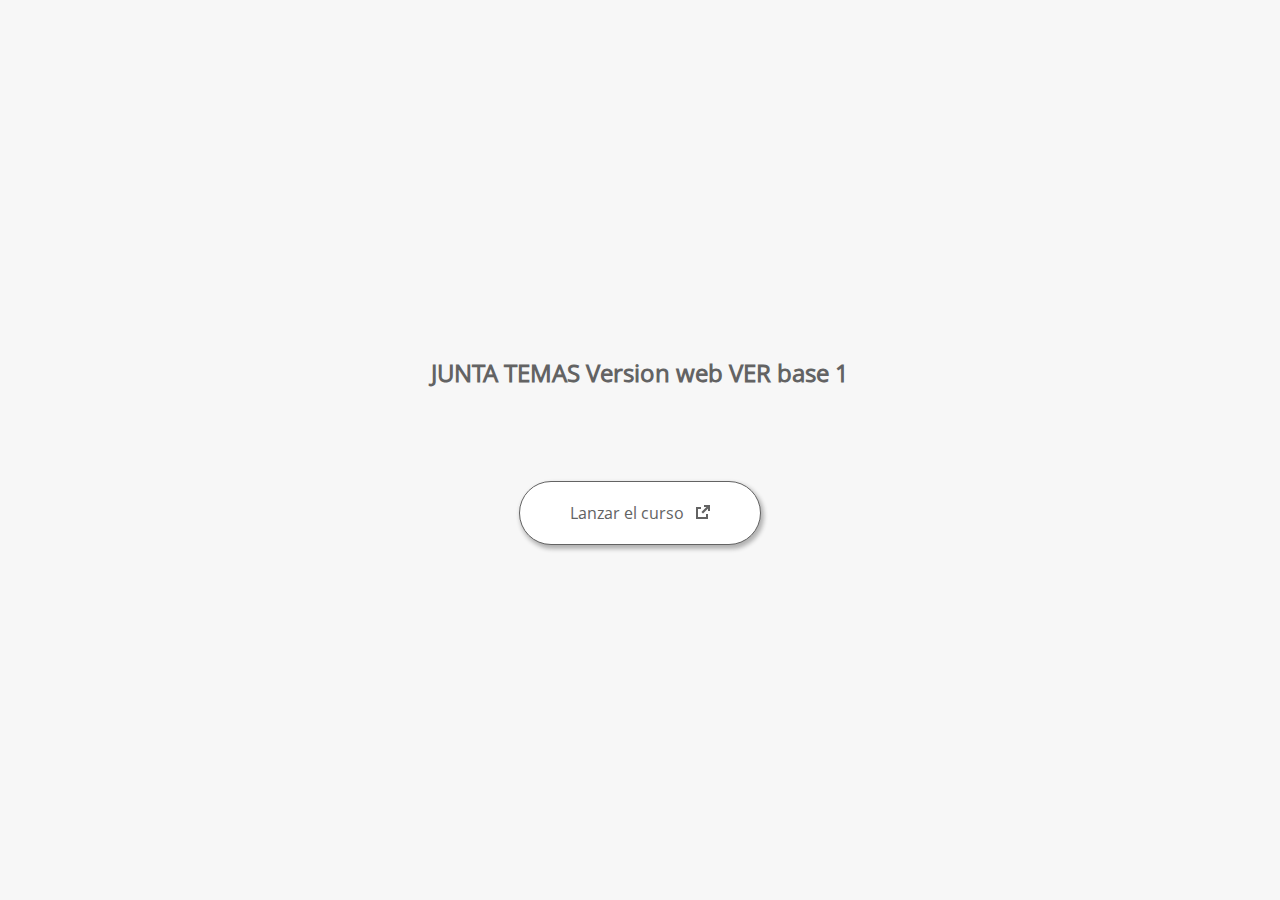
==== launcher.html @ 683d68e4 "21_42" ====
﻿<html lang="es">
	<head>
		<!-- Creado con Storyline 360 x64 - http://www.articulate.com  --> 
		<!-- version: 3.88.32574.0 --> 

		<title>JUNTA TEMAS  Version web VER base 1</title>
    <style>
      @font-face {
        font-family: "Open Sans Full";
        font-style: normal;
        font-weight: 400;
        src: local("Open Sans"),
             local("OpenSans"),
             url(html5/lib/stylesheets/mobile-fonts/open-sans-regular.woff) format("woff")
      }
      body {
        background-color: #F7F7F7;
      }
      h1 {
        color: #636363;
        font-family: "Open Sans Full", Helvetica, sans-serif;
        font-size: 150%;
        margin-bottom: 92px;
        padding-bottom: 0;
      }

      button {
        background-color: #FFF;
        border: 1px solid #636363;
        border-radius: 80px;
        box-shadow: 2px 3px 4px 1px rgba(39, 39, 39, 0.33);
        color: #636363;
        font-family: "Open Sans Full", Helvetica, sans-serif;
        font-size: 100%;
        padding: 20px 50px;
      }
      img {
        height: 15px;
        width: 15px;
        margin-left: 8px;
      }
    </style>
		<script>
			
			/******************************************************************************/
			//
			// NOTE TO DEVELOPERS:
			// The following code should be integrated with your web page in order to open
			// the presentation in a new window.  To launch the presentation immediately, 
			// simply copy the code below into your web page.  To launch the presentation
			// when a button or link is clicked, call LaunchPresentation when the onClick
			// event is triggered.
			//
			/******************************************************************************/		
		
		
			var Safari =  (navigator.appVersion.indexOf("Safari") >= 0);
			
			var g_bChromeless = true;
			var g_bResizeable = true;
			var g_nContentWidth = 980;
			var g_nContentHeight = 560;
			var g_strStartPage = "story.html" + document.location.search;
			var g_strBrowserSize = "fullscreen";
		
			function LaunchContent()
			{
				var nWidth = screen.availWidth;
				var nHeight = screen.availHeight;

				if (nWidth > g_nContentWidth && nHeight > g_nContentHeight && g_strBrowserSize != "fullscreen")
				{
					nWidth = g_nContentWidth;
					nHeight = g_nContentHeight;
					
					if (!Safari && !g_bChromeless)
					{
						nWidth += 17;
					}
				}

				// Build the options string
				var strOptions = "width=" + nWidth +",height=" + nHeight;
				if (g_bResizeable)
				{
					strOptions += ",resizable=yes"
				}
				else
				{
					strOptions += ",resizable=no"
				}

				if (g_bChromeless)
				{
					strOptions += ", status=0, toolbar=0, location=0, menubar=0, scrollbars=0";
				}
				else
				{
					strOptions += ", status=1, toolbar=1, location=1, menubar=1, scrollbars=1";
				}

				// Launch the URL
				if (Safari)
				{
					var oWnd = window.open("", "_blank", strOptions);
					oWnd.location = g_strStartPage;
				}
				else
				{
					window.open(g_strStartPage , "_blank", strOptions);
				}
			}

			
			
		</script>
		
	</head>
	
	<body onload="setTimeout('LaunchContent()', 100);">
		<center>
			<table width="100%" height="100%" border="0" cellpadding="0" cellspacing="0">
				<tr>
					<td>
						<center>
              <h1 tabIndex="-1">JUNTA TEMAS  Version web VER base 1</h1>
							<button onclick="LaunchContent()" aria-label="Lanzar el curso: abre una ventana nueva">Lanzar el curso <img src="story_content/external_window.png" style="border-style: none; height: 14px; width: 14px;" tabIndex="-1" aria-hidden="true"/></button>
						</center>
					</td>
				</tr>
			</table>
		</center>
	</body>
</html>
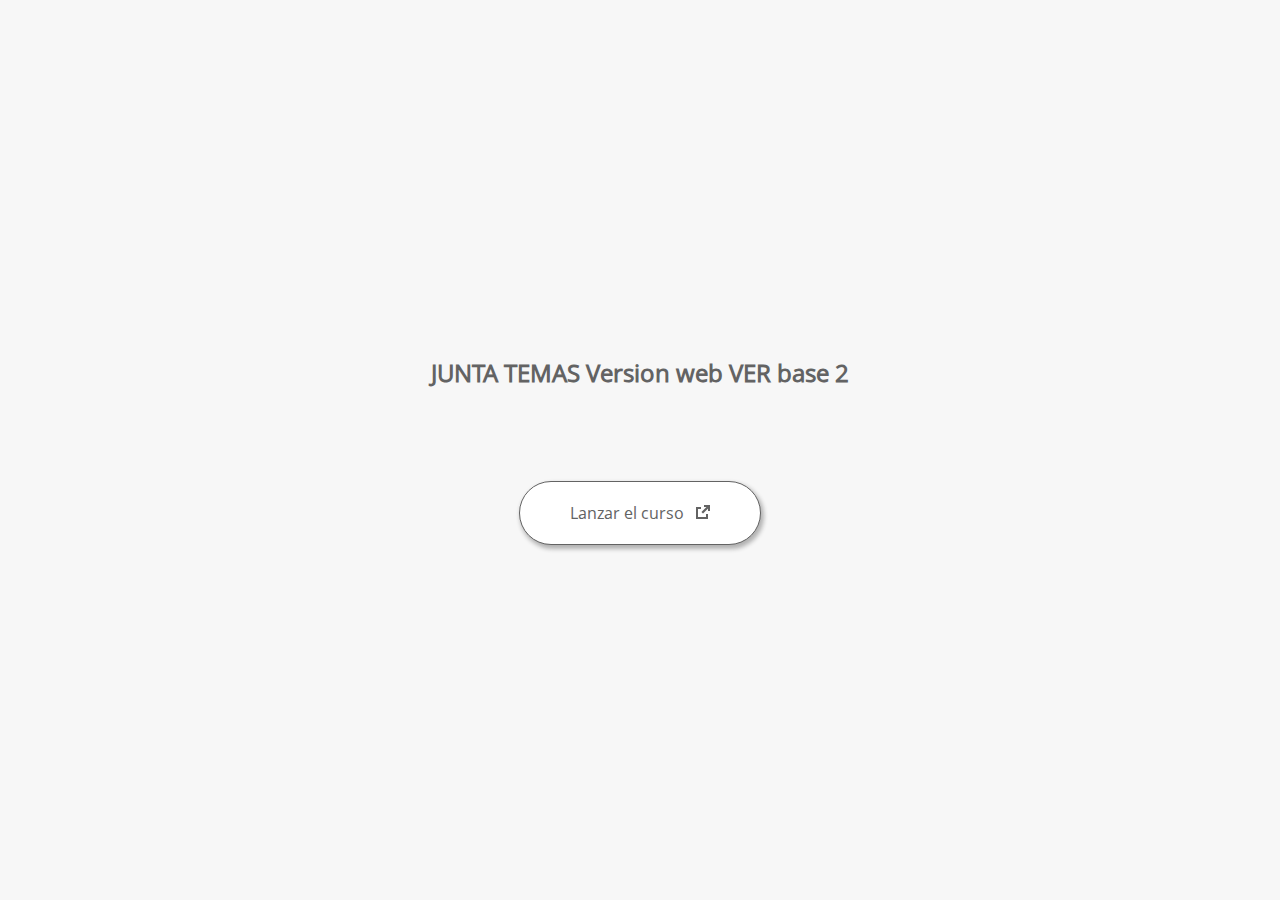
==== commit 2748fab0: "ajuste 14_06 horas" ====
--- a/launcher.html
+++ b/launcher.html
@@ -3,7 +3,7 @@
 		<!-- Creado con Storyline 360 x64 - http://www.articulate.com  --> 
 		<!-- version: 3.88.32574.0 --> 
 
-		<title>JUNTA TEMAS  Version web VER base 1</title>
+		<title>JUNTA TEMAS  Version web VER base 2</title>
     <style>
       @font-face {
         font-family: "Open Sans Full";
@@ -59,7 +59,7 @@
 			var g_bChromeless = true;
 			var g_bResizeable = true;
 			var g_nContentWidth = 980;
-			var g_nContentHeight = 560;
+			var g_nContentHeight = 611;
 			var g_strStartPage = "story.html" + document.location.search;
 			var g_strBrowserSize = "fullscreen";
 		
@@ -123,7 +123,7 @@
 				<tr>
 					<td>
 						<center>
-              <h1 tabIndex="-1">JUNTA TEMAS  Version web VER base 1</h1>
+              <h1 tabIndex="-1">JUNTA TEMAS  Version web VER base 2</h1>
 							<button onclick="LaunchContent()" aria-label="Lanzar el curso: abre una ventana nueva">Lanzar el curso <img src="story_content/external_window.png" style="border-style: none; height: 14px; width: 14px;" tabIndex="-1" aria-hidden="true"/></button>
 						</center>
 					</td>
